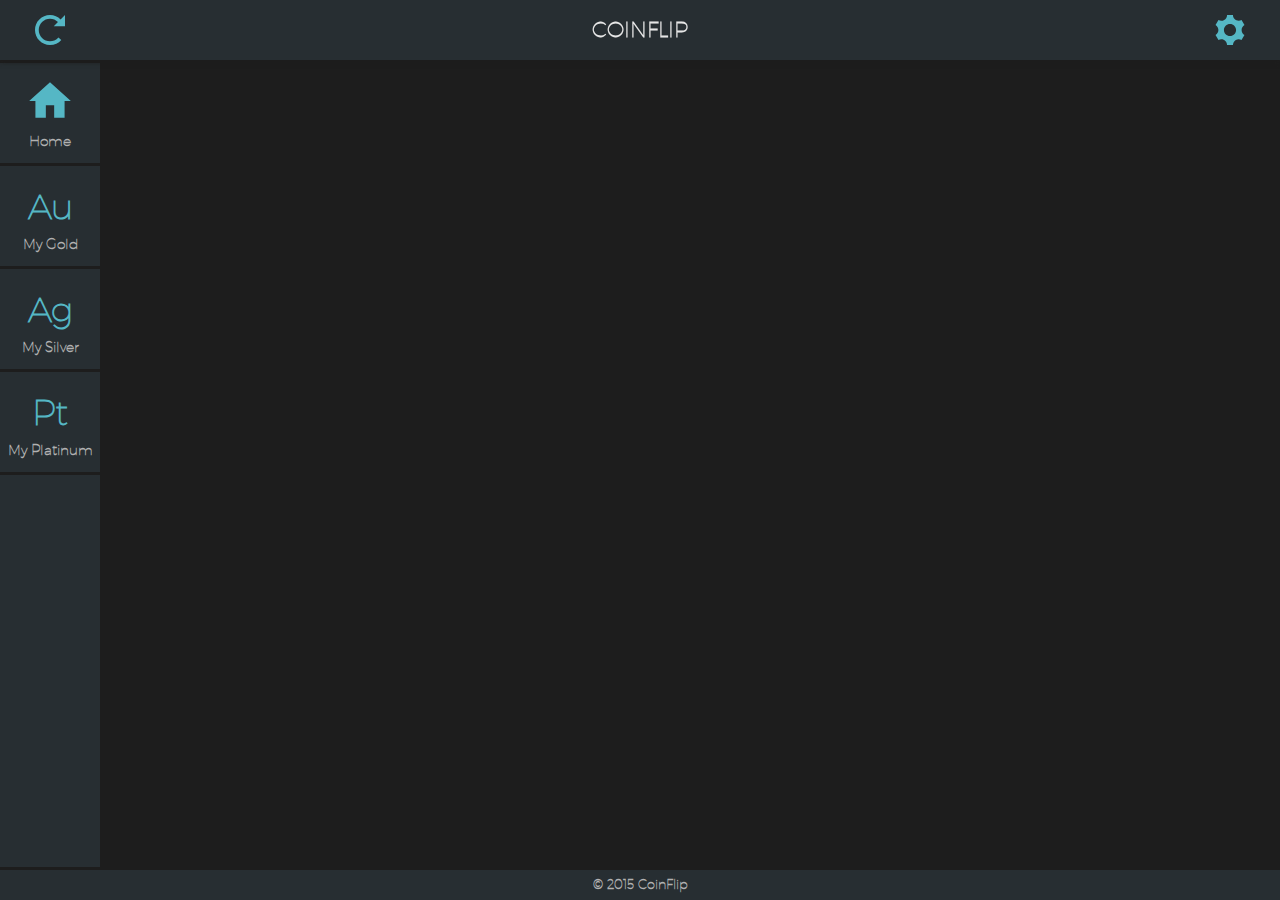
==== public/import-temp.html @ dc4550ac "set up parse its at teamstacks.parseapp.com" ====
<!DOCTYPE html>
<html lang="en">

<head>
    <meta http-equiv="content-type" content="text/html; charset=UTF-8">
    <meta name="description" content="bullion management site, rare coins, gold, silver, platinum">
    <meta name="author" content="CSE134B Dream Team">
    <link rel="stylesheet" type="text/css" href="./style/style.css">
    <meta name=viewport content="width=device-width, initial-scale=.8, minimum-scale = .8, user-scalable=yes">
    <link rel="icon" href="favicon.ico" type="image/x-icon" />
    <link rel="shortcut icon" href="favicon.ico" type="image/x-icon" />
    <script src="./js/jquery-1.11.2.min.js"></script>
    <script src="./js/velocity.min.js"></script>
    <script src="./js/main.js"></script>
    <title>TEMPLATE</title>
</head>

<body>

    <nav>
        <svg class="icon-spinner2">
            <symbol id="icon-spinner2" viewBox="0 0 1024 1024">
                <title>spinner2</title>
                <path class="path1" d="M1024 384h-384l143.53-143.53c-72.53-72.526-168.96-112.47-271.53-112.47s-199 39.944-271.53 112.47c-72.526 72.53-112.47 168.96-112.47 271.53s39.944 199 112.47 271.53c72.53 72.526 168.96 112.47 271.53 112.47s199-39.944 271.528-112.472c6.056-6.054 11.86-12.292 17.456-18.668l96.32 84.282c-93.846 107.166-231.664 174.858-385.304 174.858-282.77 0-512-229.23-512-512s229.23-512 512-512c141.386 0 269.368 57.326 362.016 149.984l149.984-149.984v384z"></path>
            </symbol>
            <use xlink:href="#icon-spinner2"></use>
        </svg>
        <a href="wire2.html">COINFLIP</a>
        <svg class="icon-cog">
            <symbol id="icon-cog" viewBox="0 0 1024 1024">
                <title>cog</title>
                <path class="path1" d="M933.79 610.25c-53.726-93.054-21.416-212.304 72.152-266.488l-100.626-174.292c-28.75 16.854-62.176 26.518-97.846 26.518-107.536 0-194.708-87.746-194.708-195.99h-201.258c0.266 33.41-8.074 67.282-25.958 98.252-53.724 93.056-173.156 124.702-266.862 70.758l-100.624 174.292c28.97 16.472 54.050 40.588 71.886 71.478 53.638 92.908 21.512 211.92-71.708 266.224l100.626 174.292c28.65-16.696 61.916-26.254 97.4-26.254 107.196 0 194.144 87.192 194.7 194.958h201.254c-0.086-33.074 8.272-66.57 25.966-97.218 53.636-92.906 172.776-124.594 266.414-71.012l100.626-174.29c-28.78-16.466-53.692-40.498-71.434-71.228zM512 719.332c-114.508 0-207.336-92.824-207.336-207.334 0-114.508 92.826-207.334 207.336-207.334 114.508 0 207.332 92.826 207.332 207.334-0.002 114.51-92.824 207.334-207.332 207.334z"></path>
            </symbol>
            <use xlink:href="#icon-cog"></use>
        </svg>
    </nav>

    <aside>
        <a href="wire2.html">
            <figure>
                <br/>
                <svg class="icon-home2">
                    <symbol id="icon-home2" viewBox="0 0 1024 1024">
                        <title>home2</title>
                        <path class="path1" d="M426.667 853.333v-256h170.667v256h213.333v-341.333h128l-426.667-384-426.667 384h128v341.333z"></path>
                    </symbol>
                    <use xlink:href="#icon-home2"></use>
                </svg>

                <figcaption>Home</figcaption>
            </figure>    
        </a>  
        <a href="wire3.html"> 
            <figure>
                Au
                <figcaption>My Gold</figcaption>
            </figure>      
        </a> 
        <a href="wire3.html"> 
            <figure>
                Ag
                <figcaption>My Silver</figcaption>
            </figure> 
        </a>
        <a href="wire3.html">       
            <figure>
                Pt
                <figcaption>My Platinum</figcaption>
            </figure>
        </a>
    </aside>

    <main>
        Lorem ipsum dolor sit amet, consectetur adipiscing elit. Integer sit amet bibendum eros. Nunc tincidunt lectus id luctus aliquet. Curabitur fringilla elementum massa ut suscipit. Sed sit amet tincidunt eros, at convallis nibh. Morbi consectetur, massa at consectetur commodo, ex nibh posuere tortor, quis sagittis dui magna vel dolor. Aliquam ante lacus, malesuada vel elementum varius, porttitor in justo. Praesent accumsan tellus et mi ornare tempus. Aenean in libero quis arcu pulvinar vestibulum consectetur at dui. Nulla facilisi. Curabitur sed leo nulla.
    </main>  

    <footer>
        &copy; 2015 CoinFlip
    </footer> 

</body>

</html>
---- public/style/style.css ----
/* * * * * * * * * * * * * * * *
 *                             *
 *           FONTS             *
 *                             *
 * * * * * * * * * * * * * * * */

@font-face {
    font-family: "robotolight";
    font-style: normal;
    font-weight: normal;
    src: url("../fonts/Roboto-Light.eot?#iefix") format("embedded-opentype"), url("../fonts/Roboto-Light.ttf") format("truetype");
}

@font-face {
    font-family: "robotocon";
    font-style: normal;
    font-weight: normal;
    src: url("../fonts/RobotoCondensed-Regular.eot?#iefix") format("embedded-opentype"), url("../fonts/RobotoCondensed-Regular.ttf") format("truetype");
}

@font-face {
    font-family: "openlight";
    font-style: normal;
    font-weight: normal;
    src: url("../fonts/OpenSans-Light.eot?#iefix") format("embedded-opentype"), url("../fonts/OpenSans-Light.ttf") format("truetype");
}

@font-face {
    font-family: "openregular";
    font-style: normal;
    font-weight: normal;
    src: url("../fonts/OpenSans-Regular.eot?#iefix") format("embedded-opentype"), url("../fonts/OpenSans-Regular.ttf") format("truetype");
}

@font-face {
    font-family: "opensemi";
    font-style: normal;
    font-weight: normal;
    src: url("../fonts/OpenSans-Semibold.eot?#iefix") format("embedded-opentype"), url("../fonts/OpenSans-Semibold.ttf") format("truetype");
}

@font-face {
    font-family: "raleway_r";
    font-style: normal;
    font-weight: normal;
    src: url("../fonts/Raleway-Regular.eot?#iefix") format("embedded-opentype"), url("../fonts/Raleway-Regular.ttf") format("truetype");
}

@font-face {
    font-family: "raleway_m";
    font-style: normal;
    font-weight: normal;
    src: url("../fonts/Raleway-Medium.eot?#iefix") format("embedded-opentype"), url("../fonts/Raleway-Medium.ttf") format("truetype");
}

@font-face {
    font-family: "monster_h";
    font-style: normal;
    font-weight: normal;
    src: url("../fonts/montserrat-hairline-webfont.eot?#iefix") format("embedded-opentype"), url("../fonts/montserrat-hairline-webfont.ttf") format("truetype");
}

@font-face {
    font-family: "monster_l";
    font-style: normal;
    font-weight: normal;
    src: url("../fonts/montserrat-light-webfont.eot?#iefix") format("embedded-opentype"), url("../fonts/montserrat-light-webfont.ttf") format("truetype");
}

@font-face {
    font-family: "monster_r";
    font-style: normal;
    font-weight: normal;
    src: url("../fonts/montserrat-regular-webfont.eot?#iefix") format("embedded-opentype"), url("../fonts/montserrat-regular-webfont.ttf") format("truetype");
}
/* SASS VARIABLES */
/* * * * * * * * * * * * * * * *
 *                             *
 *        GENERAL STYLE        *
 *                             *
 * * * * * * * * * * * * * * * */

* {
    margin: 0;
    padding: 0;
}

html,
body {
    height: 100%;
    width: 100%;
    font-size: 14px;
}

body {
    background: #1D1D1D;
    font-family: "monster_h", sans-serif;
    font-weight: 600;
    color: #E6E6E6;
}

.main-section {
    -webkit-box-sizing: border-box;
    -moz-box-sizing: border-box;
    box-sizing: border-box;
    padding-top: 63px;
    padding-bottom: 33px;
    padding-left: 103px;
}
/* * * * * * * * * * * * * * * *
 *                             *
 *     NAVIGATION & FOOTER     *
 *                             *
 * * * * * * * * * * * * * * * */
/* TOP NAV */

nav {
    position: fixed;
    top: 0;
    width: 100%;
    height: 60px;
    line-height: 60px;
    background: #272E32;
    font-size: 1.5em;
    -webkit-box-sizing: border-box;
    -moz-box-sizing: border-box;
    box-sizing: border-box;
    padding-left: 0px;
    text-align: center;
    font-weight: 700;
    color: #fafafa;
    border-bottom-left-radius: 0px;
    border-bottom-right-radius: 0px;
    box-shadow: 0px 2px 5px #1D1D1D;
    z-index: 999;
}

nav svg {
    width: 30px;
    height: 30px;
    fill: #55B7C5;
    position: absolute;
    top: 50%;
    margin-top: -15px;
    cursor: pointer;
    -webkit-transition: all 0.1s ease-out;
    -moz-transition: all 0.1s ease-out;
    transition: all 0.1s ease-out;
}

nav svg:hover {
    fill: #77EDFF;
    -webkit-transform: scale(1.05);
    -moz-transform: scale(1.05);
    -ms-transform: scale(1.05);
    -o-transform: scale(1.05);
    transform: scale(1.05);
}

nav .icon-spinner2 {
    left: 35px;
}

nav .icon-cog {
    right: 35px;
}

nav a {
    text-decoration: none;
    color: #E6E6E6;
}

.mobile-nav {
    position: fixed;
    top: 0;
    left: 0;
    width: 100%;
    height: 60px;
    line-height: 60px;
    background: #272E32;
    font-size: 1.5em;
    -webkit-box-sizing: border-box;
    -moz-box-sizing: border-box;
    box-sizing: border-box;
    padding-left: 0px;
    text-align: center;
    font-weight: 700;
    color: #fafafa;
    border-bottom-left-radius: 0px;
    border-bottom-right-radius: 0px;
    box-shadow: 0px 2px 5px #1D1D1D;
    z-index: 999;
    display: none;
}

.mobile-nav svg {
    display: block;
    width: 40px;
    height: 40px;
    fill: #55B7C5;
    position: absolute;
    top: 50%;
    margin-top: -20px;
    cursor: pointer;
    -webkit-transition: all 0.1s ease-out;
    -moz-transition: all 0.1s ease-out;
    transition: all 0.1s ease-out;
}

.mobile-nav svg:hover {
    fill: #77EDFF;
    -webkit-transform: scale(1.05);
    -moz-transform: scale(1.05);
    -ms-transform: scale(1.05);
    -o-transform: scale(1.05);
    transform: scale(1.05);
}

.mobile-nav .icon-keyboard-arrow-left {
    left: 20px;
}

.mobile-nav .icon-add {
    right: 20px;
}
/* SIDE NAV */

aside {
    position: fixed;
    top: 63px;
    left: 0;
    height: -webkit-calc(100% - 96px);
    height: calc(100% - 96px);
    width: 100px;
    background: #272E32;
    border-radius: 0px;
}

aside a {
    text-decoration: none;
}

aside figure {
    width: 100%;
    height: 100px;
    border-bottom: 3px solid #1D1D1D;
    cursor: pointer;
    color: #55B7C5;
    text-align: center;
    line-height: 80px;
    font-size: 2.5em;
    position: relative;
    -webkit-transition: all 0.1s ease-out;
    -moz-transition: all 0.1s ease-out;
    transition: all 0.1s ease-out;
}

aside figure figcaption {
    font-size: 14px;
    position: relative;
    top: -42px;
    font-family: "monster_h", sans-serif;
    color: #B1B1B1;
}

aside figure svg {
    fill: #55B7C5;
    width: 50px;
    height: 50px;
    position: absolute;
    left: 50%;
    margin-left: -25px;
    top: 50%;
    margin-top: -37px;
    -webkit-transition: all 0.1s ease-out;
    -moz-transition: all 0.1s ease-out;
    transition: all 0.1s ease-out;
}

aside figure:hover {
    color: #77EDFF;
    background: rgba(255, 255, 255, 0.1);
}

aside figure:hover svg {
    fill: #77EDFF;
}

.nav-selected {
    color: #77EDFF;
    background: rgba(255, 255, 255, 0.1);
}

.nav-selected svg {
    fill: #77EDFF;
}
/* FOOTER */

footer {
    position: fixed;
    width: 100%;
    height: 30px;
    line-height: 30px;
    text-align: center;
    bottom: 0px;
    left: 0;
    color: #B1B1B1;
    background: #272E32;
    font-size: 0.9em;
    border-top: 3px solid #1D1D1D;
    border-top-left-radius: 0px;
    border-top-right-radius: 0px;
}
/* * * * * * * * * * * * * * * *
 *                             *
 *        WIRE GENERAL         *
 *                             *
 * * * * * * * * * * * * * * * */

.coin_wrapper {
    padding: 40px 40px;
}

a {
    text-decoration: none;
    color: #E6E6E6;
}

a:visited {
    color: #E6E6E6;
}
/* * * * * * * * * * * * * * * *
 *                             *
 *           WIRE 1            *
 *                             *
 * * * * * * * * * * * * * * * */

#w1-wrapper {
    text-align: center;
    padding-top: 120px;
}

#w1-wrapper > section {
    display: inline-block;
    vertical-align: middle;
    margin: 0 50px;
    width: 360px;
}

#w1-left {
    height: 230px;
    text-align: left;
}

#w1-left h1 {
    font-family: "monster_l", sans-serif;
    font-size: 2em;
}

#w1-left h3 {
    font-size: 1.1em;
}

#w1-left a {
    text-decoration: none;
    color: #E6E6E6;
}

#w1-left span {
    display: block;
    width: 100%;
    height: 55px;
    line-height: 55px;
    text-align: center;
    font-size: 1.3em;
    margin-top: 30px;
}

#sign-up-button {
    background: #1C3A3F;
    border: 1px solid #151515;
}

#sign-up-button:hover {
    border: 1px solid #68CEDE;
}

#log-in-button {
    background: #397C86;
    border: 1px solid #151515;
}

#log-in-button:hover {
    border: 1px solid #68CEDE;
}

#w1-right {
    height: 450px;
}

#iphone {
    height: 100%;
    width: 230px;
    margin: 0 auto;
    background: #151515;
    border-radius: 30px;
    border: 2px solid #565656;
    position: relative;
}

#iphone > div {
    position: absolute;
}

#iphone-camera {
    background: #252525;
    width: 8px;
    height: 8px;
    border-radius: 100%;
    top: 21px;
    left: 75px;
}

#iphone-speaker {
    background: #252525;
    width: 40px;
    height: 4px;
    border-radius: 5px;
    left: 50%;
    margin-left: -20px;
    top: 23px;
}

#iphone-screen {
    position: relative !important;
    height: 350px;
    width: 210px;
    margin: 50px 10px;
    background-image: url("../assets/demo.png");
}

#iphone-home {
    width: 30px;
    height: 30px;
    border: 2px solid #252525;
    border-radius: 100%;
    left: 50%;
    margin-left: -15px;
    bottom: 7px;
}
/* * * * * * * * * * * * * * * *
 *                             *
 *           WIRE 2            *
 *                             *
 * * * * * * * * * * * * * * * */

.overview-panel {
    display: inline-block;
    vertical-align: top;
    width: 300px;
}

.overview-panel .total-value {
    width: 100%;
    height: 80px;
    background: #272E32;
    -webkit-box-sizing: border-box;
    -moz-box-sizing: border-box;
    box-sizing: border-box;
    padding: 10px 20px;
}

.overview-panel .total-value > div {
    display: inline-block;
    vertical-align: bottom;
}

.overview-panel .total-value .total-dollars {
    margin-top: 3px;
    font-size: 2em;
    font-weight: 900;
}

.overview-panel .total-value .total-change {
    color: #B1B1B1;
    position: relative;
    bottom: 3px;
    left: 2px;
}

.overview-panel .total-value .total-label {
    font-size: 1.1em;
}

.overview-panel .mobile-toggle {
    display: none;
    width: 100%;
    height: 50px;
    background: #272E32;
    font-size: 0;
    border-top: 2px solid rgba(0, 0, 0, 0.7);
    white-space: nowrap;
}

.overview-panel .mobile-toggle .mobile-toggle-button {
    width: 50%;
    height: 100%;
    text-align: center;
    display: inline-block;
    cursor: pointer;
    -webkit-box-sizing: border-box;
    -moz-box-sizing: border-box;
    box-sizing: border-box;
}

.overview-panel .mobile-toggle .mobile-toggle-button svg {
    width: 40px;
    height: 40px;
    fill: #E6E6E6;
    margin-top: 5px;
}

.overview-panel .mobile-toggle .mobile-toggle-selected {
    background: #51616D;
    border: 1px solid rgba(255, 255, 255, 0.2);
}

.overview-panel .market-status {
    width: 100%;
    height: 20px;
    margin-top: 20px;
    font-size: 1.05em;
}

.overview-panel .market-status > div {
    display: inline-block;
}

.overview-panel .market-status .market-open {
    float: left;
}

.overview-panel .market-status .market-time {
    float: right;
}

.overview-panel .market-list {
    width: 100%;
    margin-top: 20px;
}

.overview-panel .market-list .market-item-header {
    border-bottom: 1px solid #272E32;
    padding-bottom: 10px;
    position: relative;
    cursor: pointer;
}

.overview-panel .market-list .market-item-header svg {
    position: absolute;
    right: 5px;
    top: 3px;
    fill: #E6E6E6;
    width: 15px;
    height: 15px;
}

.overview-panel .market-list .market-item-header:hover {
    color: #77EDFF;
}

.overview-panel .market-list .market-item-header:hover svg {
    fill: #77EDFF;
}

.overview-panel .market-list #current-spot {
    cursor: default;
}

.overview-panel .market-list #current-spot:hover {
    color: #E6E6E6;
}

.overview-panel .market-list .market-item-stats {
    -webkit-box-sizing: border-box;
    -moz-box-sizing: border-box;
    box-sizing: border-box;
    width: 100%;
    padding: 10px 25px;
}

.overview-panel .market-list .market-item-stats table {
    width: 100%;
}

.overview-panel .market-list .market-item-stats table tr:first-child {
    color: #68CEDE;
}

.overview-panel .market-list .market-item-stats td {
    text-align: center;
    width: 33%;
    margin: 0;
    padding: 5px 0;
}

.overview-panel .pos-change {
    color: #A7FF8B !important;
}

.overview-panel .neg-change {
    color: #FF6A65 !important;
}

.graph-panel-show {
    visibility: visible !important;
    height: auto !important;
    overflow: visible !important;
}

.graph-panel {
    display: inline-block;
    vertical-align: top;
    margin-left: 50px;
    width: -webkit-calc(100% - 360px);
    width: calc(100% - 360px);
    height: 400px;
    position: relative;
}

.graph-panel > section {
    display: inline-block;
    vertical-align: top;
}

.graph-panel .chart-wrap {
    width: -webkit-calc(100% - 150px);
    width: calc(100% - 150px);
    height: 100%;
}

.graph-panel .chart-y-label {
    position: absolute;
    width: 400px;
    text-align: center;
    -webkit-transform-origin: top left;
    -moz-transform-origin: top left;
    -ms-transform-origin: top left;
    -o-transform-origin: top left;
    transform-origin: top left;
    -webkit-transform: rotate(90deg);
    -moz-transform: rotate(90deg);
    -ms-transform: rotate(90deg);
    -o-transform: rotate(90deg);
    transform: rotate(90deg);
}

.graph-panel .chart-x-label {
    position: absolute;
    text-align: center;
    width: -webkit-calc(100% - 150px);
    width: calc(100% - 150px);
    bottom: -25px;
}

.graph-panel .chart-legend {
    position: absolute;
    width: 135px;
    right: -5px;
    margin-top: 12px;
}

.graph-panel .legend-item {
    margin-bottom: 5px;
    height: 20px;
    line-height: 20px;
    color: #B1B1B1;
}

.graph-panel .legend-item-color {
    width: 14px;
    height: 14px;
    display: inline-block;
    vertical-align: middle;
    margin-right: 3px;
}

.graph-panel #legend-1 {
    background: #FF6D67;
}

.graph-panel #legend-2 {
    background: #FFA859;
}

.graph-panel #legend-3 {
    background: #F3FF88;
}

.graph-panel #legend-4 {
    background: #9FFF98;
}

.graph-panel #legend-5 {
    background: #BBF5FF;
}

.graph-panel #legend-6 {
    background: #C29FFF;
}
/* * * * * * * * * * * * * * * *
 *                             *
 *           WIRE 3            *
 *                             *
 * * * * * * * * * * * * * * * */

.current_gold {
    margin-top: -24px;
    margin-left: 170px;
    margin-bottom: 0;
}

.current_gold tr > td {
    padding-bottom: 5px;
}

.current_gold tr > td:first-child {
    text-align: right;
    padding-right: 10px;
}

.current_gold tr > td:nth-child(2) {
    color: #A7FF8B;
}

#my_gold_value {
    position: absolute;
    margin-top: -23px;
    font-size: 12px;
}

.my_stack {
    clear: both;
    margin-top: 30px;
}

.my_stack table {
    width: 90%;
    margin-top: 25px;
    margin-left: auto;
    margin-right: auto;
    text-align: center;
    border-spacing: 0px;
}

.my_stack table th {
    width: 16%;
    border-bottom: 1px solid white;
    padding-top: 10px;
    padding-bottom: 10px;
    font-family: "monster_r";
    font-weight: bold;
}

.my_stack table td {
    padding-top: 10px;
    padding-bottom: 10px;
}

.my_stack table tbody > tr:hover {
    background-color: rgba(255, 255, 255, 0.1);
    cursor: pointer;
}

.my_stack table caption {
    text-align: left;
}

.my_stack table caption section h3 {
    float: left;
    margin-bottom: 20px;
    margin-top: 9px;
}

.my_stack table caption section .stack_ctrl {
    float: right;
}

.my_stack table caption section .stack_ctrl input {
    width: 215px;
    border-radius: 0;
    margin-right: 15px;
    padding-left: 5px;
}

.my_stack table caption section .stack_ctrl svg {
    margin-bottom: -7px;
    cursor: pointer;
}

.coin_mini {
    width: 35px;
    height: 35px;
    border-radius: 100%;
    margin-left: auto;
    margin-right: auto;
    background-color: #5D5D5D;
}
/* * * * * * * * * * * * * * * *
 *                             *
 *           WIRE 4            *
 *                             *
 * * * * * * * * * * * * * * * */

.coin_main {
    width: 100%;
    height: 100%;
    position: relative;
}

.coin_main .breadcrumb {
    font-size: 1.2em;
    height: 30px;
    line-height: 30px;
    margin-bottom: 15px;
    cursor: pointer;
}

.coin_main .breadcrumb svg {
    fill: #E6E6E6;
    width: 20px;
    height: 20px;
    position: relative;
    top: 5px;
}

.coin_main .breadcrumb:hover {
    color: #68CEDE;
}

.coin_main .breadcrumb:hover svg {
    fill: #68CEDE;
}

.coin_image {
    width: 275px;
    height: 200px;
    margin-bottom: 40px;
    text-align: center;
    float: left;
}

.coin_detail {
    float: left;
    padding-bottom: 50px;
}

.coin_detail a {
    text-decoration: none;
    color: #E6E6E6;
}

.coin_detail span {
    display: block;
    height: 55px;
    line-height: 55px;
    text-align: center;
    font-size: 1.3em;
    margin-left: auto;
    margin-right: auto;
}

.coin_detail table {
    width: 275px;
    margin-left: auto;
    margin-right: auto;
}

.coin_detail tr > td {
    padding-bottom: 15px;
}

.coin_detail tr > td:first-child {
    text-align: right;
    padding-right: 15px;
}

.coin_detail tr > td:nth-child(2) {
    text-align: left;
    color: #68CEDE;
}

.img_box {
    width: 200px;
    height: 200px;
    margin-left: auto;
    margin-right: auto;
    border: 1px dashed white;
}

.img_circle {
    width: 160px;
    height: 160px;
    margin-left: auto;
    margin-right: auto;
    margin-top: 20px;
    border-radius: 100%;
    -webkit-border-radius: 100%;
    -moz-border-radius: 100%;
    -ms-border-radius: 100%;
    background-color: #5D5D5D;
}

strong {
    font-family: "monster_r";
    font-weight: 700;
}
/* * * * * * * * * * * * * * * *
 *                             *
 *           WIRE 5            *
 *                             *
 * * * * * * * * * * * * * * * */

input {
    background-color: #4c4c4c;
    width: 125px;
    height: 27px;
    padding: 0 10px;
    border: none;
    color: white;
    font-family: "monster_h";
    font-size: 12px;
    border-radius: 5px;
    outline: 0;
}

input:focus {
    outline: 2px solid #68CEDE;
}

select {
    -webkit-appearance: none;
    -moz-appearance: none;
    -ms-appearance: none;
    -o-appearance: none;
    appearance: none;
    background: url("../assets/down_arrow.svg") no-repeat;
    background-position: 125px center;
    background-color: #4c4c4c;
    width: 145px;
    height: 27px;
    color: white;
    border: none;
    font-family: "monster_h";
    font-size: 12px;
    padding-left: 10px;
    border-radius: 5px;
    outline: 0;
}

#save {
    background: #397C86;
    border: 1px solid #151515;
    color: white;
    text-decoration: none;
    width: 275px;
}

#save:hover {
    border: 1px solid #68CEDE;
}

#cancel {
    background: #1C3A3F;
    border: 1px solid #151515;
    color: white;
    text-decoration: none;
    width: 275px;
    height: 40px;
    line-height: 40px;
    margin-top: 15px;
}

#cancel:hover {
    border: 1px solid #68CEDE;
}
/* * * * * * * * * * * * * * * *
 *                             *
 *     RESPONSIVE HANDLING     *
 *                             *
 * * * * * * * * * * * * * * * */

@media screen and (max-width: 1000px) {
    #w1-wrapper section {
        margin: 50px 0px;
    }
    aside {
        display: none;
        visibility: hidden;
    }
    .main-section {
        padding-left: 0;
    }
    .coin_main {
        width: 100%;
        text-align: center;
    }
    nav {
        display: none;
        visibility: hidden;
    }
    .mobile-nav {
        display: block;
    }
    .coin_main {
        display: inline;
    }
    .coin_image {
        float: none;
        margin-left: auto;
        margin-right: auto;
    }
    .coin_detail {
        float: none;
        margin-left: auto;
        margin-right: auto;
    }
    .breadcrumb {
        display: none;
    }
    .my_stack .label-and-search {
        display: none;
    }
    .overview-panel {
        width: 100%;
    }
    .overview-panel .mobile-toggle {
        display: block;
    }
    .graph-panel {
        visibility: hidden;
        height: 0;
        overflow: hidden;
        width: 100%;
        margin: 0;
        margin-top: 20px;
        padding-bottom: 0px;
    }
    .graph-panel .chart-legend {
        display: block;
        width: 100%;
        position: relative;
        text-align: center;
    }
    .graph-panel .chart-wrap {
        width: 100%;
        height: 400px;
    }
    .graph-panel .chart-x-label {
        width: 100%;
    }
    .graph-panel .legend-left-half {
        display: inline-block;
        text-align: left;
    }
    .graph-panel .legend-right-half {
        display: inline-block;
        text-align: left;
        margin-left: 30px;
    }
    .stack_img_col {
        display: none;
        visibility: hidden;
    }
    .weight_compr span {
        display: none;
        visibility: hidden;
    }
    .weight_compr:after {
        content: "Weight";
    }
    .percent_compr span {
        display: none;
        visibility: hidden;
    }
    .percent_compr:after {
        content: "%";
    }
    .stack_ctrl {
        display: none;
        visibility: hidden;
    }
}

.modal-content {
    background-color: black;
}
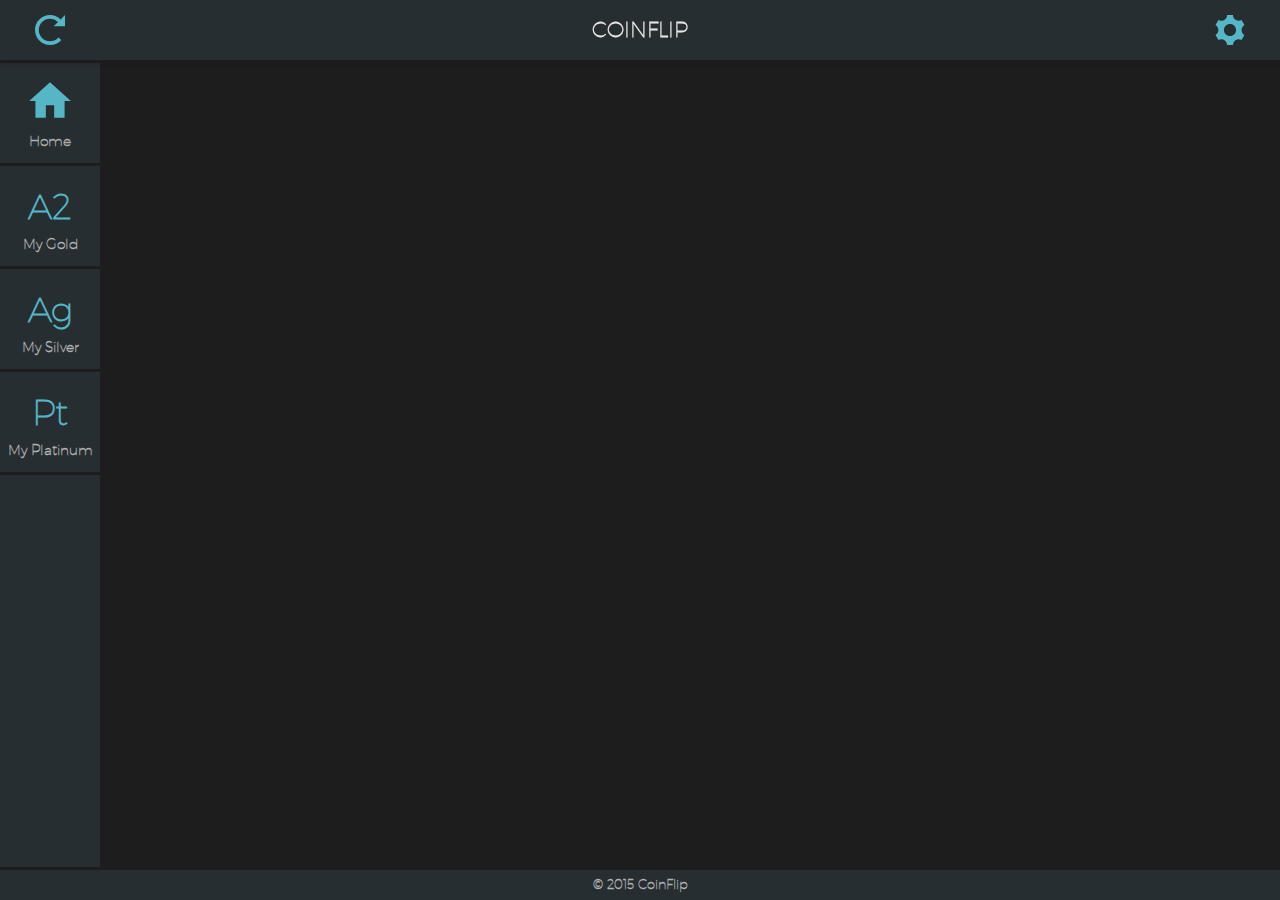
==== commit bf7189f2: "rearranged imports so theres no race conditions" ====
--- a/public/import-temp.html
+++ b/public/import-temp.html
@@ -50,19 +50,19 @@
                 <figcaption>Home</figcaption>
             </figure>    
         </a>  
-        <a href="wire3.html"> 
+        <a href="wire3.html?q=Gold"> 
             <figure>
-                Au
+                A2
                 <figcaption>My Gold</figcaption>
             </figure>      
         </a> 
-        <a href="wire3.html"> 
+        <a href="wire3.html?q=Silver"> 
             <figure>
                 Ag
                 <figcaption>My Silver</figcaption>
             </figure> 
         </a>
-        <a href="wire3.html">       
+        <a href="wire3.html?q=Platinum">       
             <figure>
                 Pt
                 <figcaption>My Platinum</figcaption>
--- a/public/style/style.css
+++ b/public/style/style.css
@@ -328,6 +328,11 @@
 
 a:visited {
     color: #E6E6E6;
+    text-decoration: none;
+}
+
+a:hover, a:focus {
+    text-decoration: none;
 }
 /* * * * * * * * * * * * * * * *
  *                             *
@@ -806,6 +811,13 @@
     margin-right: auto;
     background-color: #5D5D5D;
 }
+
+    .img_mini {
+
+    width: 35px;
+    height: 35px;
+ 
+    }
 /* * * * * * * * * * * * * * * *
  *                             *
  *           WIRE 4            *
@@ -823,6 +835,7 @@
     height: 30px;
     line-height: 30px;
     margin-bottom: 15px;
+    background-color: #1D1D1D;
     cursor: pointer;
 }
 
@@ -898,12 +911,20 @@
     border: 1px dashed white;
 }
 
+.img_container {
+    width: 200px;
+    height: 200px;
+    padding: 20px;
+}
+
+.img_container > img {
+    width:160px;
+    height: 160px;
+}
+
 .img_circle {
     width: 160px;
     height: 160px;
-    margin-left: auto;
-    margin-right: auto;
-    margin-top: 20px;
     border-radius: 100%;
     -webkit-border-radius: 100%;
     -moz-border-radius: 100%;
@@ -970,6 +991,14 @@
     border: 1px solid #68CEDE;
 }
 
+
+#coinfile {
+    background: #272E32;
+    color: white;
+    text-decoration: none;
+    width: 100%;
+}
+
 #cancel {
     background: #1C3A3F;
     border: 1px solid #151515;
@@ -984,6 +1013,22 @@
 #cancel:hover {
     border: 1px solid #68CEDE;
 }
+
+#delete {
+    cursor: pointer;
+    background: red;
+    border: 1px solid #151515;
+    color: white;
+    text-decoration: none;
+    width: 275px;
+    height: 40px;
+    line-height: 40px;
+    margin-top: 15px;
+}
+
+#delete:hover {
+    border: 1px solid #68CEDE;
+}
 /* * * * * * * * * * * * * * * *
  *                             *
  *     RESPONSIVE HANDLING     *
@@ -1093,5 +1138,23 @@
 }
 
 .modal-content {
-    background-color: black;
-}
+    background-color: #272E32;
+    color: white;
+}
+
+.no-dec {
+
+    font-size:20px;
+
+}
+
+.modal-content input {
+    font-family: Arial;
+    font-weight: 300;
+}
+
+.close2 {
+    float: right;
+    font-weight: 600;
+    font-family: Arial;
+}